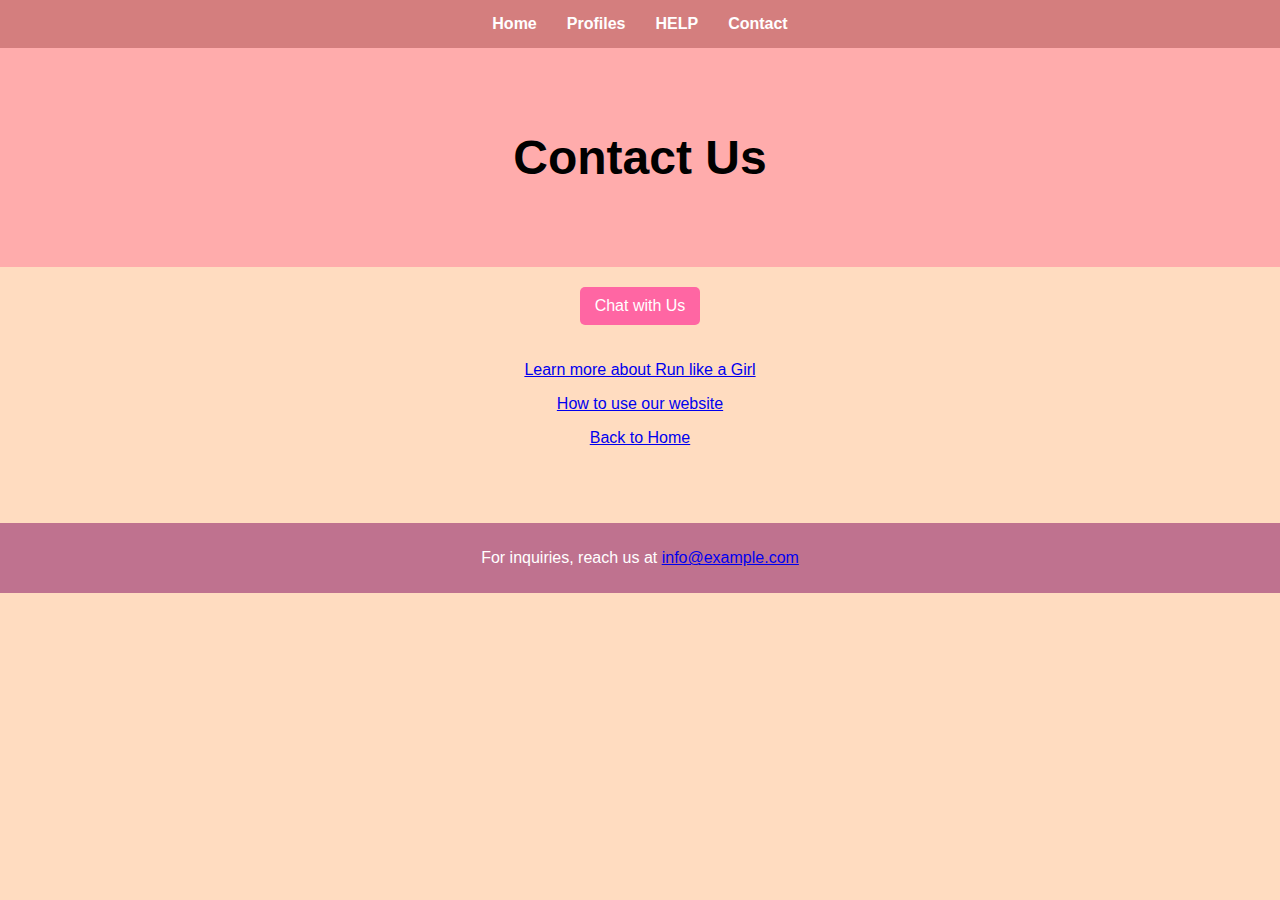
==== Html/contact.html @ 9d0a4e83 "add" ====
<!DOCTYPE html>
<html lang="en">
<head>
    <meta charset="UTF-8">
    <meta name="viewport" content="width=device-width, initial-scale=1.0">
    <title>Contact Us</title>
    <link rel="stylesheet" href="../css/style.css">
</head>
<body>

    <!-- Navigation Bar -->
    <nav>
        <ul>
            <li><a href="../index.html">Home</a></li>
            <li><a href="../Html/profiles.html">Profiles</a></li>
            <li><a href="../Html/help.html">HELP</a></li>
            <li><a href="../Html/contact.html">Contact</a></li>
        </ul>
    </nav>

    <!-- Header -->
    <header>
        <h1>Contact Us</h1>
    </header>



        <!-- Chat Button -->
        <button class="chat-btn" onclick="toggleChat()">Chat with Us</button>

        <!-- Chat Box -->
        <div class="chat-box" id="chatBox">
            <div class="chat-header">
                <span>Chat with Us</span>
                <button class="close-btn" onclick="toggleChat()">X</button>
            </div>
            <div class="chat-messages" id="chatMessages"></div>
            <input type="text" id="chatInput" placeholder="Type a message..." onkeypress="sendMessage(event)">
        </div>
    </section>

    
    <!-- link tap -->
    <section class="content">
        <p><a href="firstcard.html">Learn more about Run like a Girl</a></p>
        <p><a href="secondcard.html">How to use our website</a></p>
        <p><a href="../index.html">Back to Home</a></p>
    </section>

    <!-- Footer -->
    <footer>
        <p>For inquiries, reach us at <a href="mailto:info@example.com">info@example.com</a></p>
    </footer>

    <script>
        function toggleChat() {
            var chatBox = document.getElementById("chatBox");
            chatBox.style.display = chatBox.style.display === "block" ? "none" : "block";
        }

        function sendMessage(event) {
            if (event.key === "Enter") {
                var input = document.getElementById("chatInput");
                var message = input.value.trim();
                if (message !== "") {
                    var chatMessages = document.getElementById("chatMessages");
                    var msgElement = document.createElement("div");
                    msgElement.className = "user-message";
                    msgElement.textContent = message;
                    chatMessages.appendChild(msgElement);
                    input.value = "";
                    chatMessages.scrollTop = chatMessages.scrollHeight;
                }
            }
        }

        
    </script>

</body>
</html>
---- css/style.css ----
/* General Styles */
body {
    font-family: Arial, sans-serif;
    margin: 0;
    padding: 0;
    background-color: #ffdcc0;
    text-align: center;
}



/* Navigation Bar */
nav {
    background-color: #d47e7e;
    padding: 15px;
}

nav ul {
    list-style: none;
    padding: 0;
    margin: 0;
    display: flex;
    justify-content: center;
}

nav ul li {
    margin: 0 15px;
}

nav ul li a {
    text-decoration: none;
    color: white;
    font-weight: bold;
}

/* Header */
header {
    background-color: #ffacac;
    padding: 50px;
    color: rgb(0, 0, 0);
    font-size: 24px;
    font-weight: bold;
}



/* search bar */

.search-bar {
    position: relative;
    width: 300px;
    display: flex;
    justify-content: flex-start;
    align-items: center;
    margin-right: auto;
  }
  
  .search-bar input {
    width: 100%;
    padding: 10px 20px;
    border-radius: 50px; /* Rounded corners */
    border: none;
    outline: none;
    background-color: rgb(235, 178, 172);
    box-shadow: 0px 2px 5px rgb(223, 165, 165); /* Subtle shadow */
    font-size: 16px;
  }
  
  .search-bar button {
    position: absolute;
    right: 10px;
    top: 50%;
    transform: translateY(-30%);
    background: none;
    border: none;
    outline: none;
    cursor: pointer;
  }
  
  .search-bar button img {
    width: 16px;
    height: 16px;
  }


  #logo {
    width: 150px;
    display: block;
    margin-right: 200px;

  }

  
  

/* Main Content */
.content {
    padding: 20px;
}

.card-container {
    display: flex;
    justify-content: center;
    gap: 20px;
    margin-top: 20px;
}

/* Clickable Cards */
.card {
    display: block;
    width: 400px;
    padding: 20px;
    background-color: white;
    color: black;
    text-decoration: none;
    font-size: 18px;
    text-align: center;
    border-radius: 10px;
    transition: 0.3s;
    box-shadow: 2px 2px 10px rgba(0, 0, 0, 0.1);
}

.card:hover {
    background-color: #ffccdd;
    transform: scale(1.05);
}

/* Footer */
footer {
    margin-top: 40px;
    background-color: #bf728f;
    color: white;
    padding: 10px;
}

/* Chat Button */
.chat-btn {
    background-color: #ff66a3;
    color: white;
    padding: 10px 15px;
    border: none;
    cursor: pointer;
    border-radius: 5px;
    font-size: 16px;
    margin-top: 20px;
}

.chat-btn:hover {
    background-color: #ff3385;
}

/* Chat Box */
.chat-box {
    display: none;
    position: fixed;
    bottom: 20px;
    right: 20px;
    width: 300px;
    background: white;
    border-radius: 10px;
    box-shadow: 0 0 10px rgba(0, 0, 0, 0.2);
    overflow: hidden;
}

.chat-header {
    background-color: #ff66a3;
    color: white;
    padding: 10px;
    text-align: center;
    font-weight: bold;
    position: relative;
}

.close-btn {
    position: absolute;
    right: 10px;
    background: none;
    border: none;
    color: white;
    font-size: 18px;
    cursor: pointer;
}

.chat-messages {
    height: 200px;
    padding: 10px;
    overflow-y: auto;
    background: #fff0f5;
    display: flex;
    flex-direction: column;
}

.user-message {
    background-color: #fabce4;
    color: black;
    padding: 8px;
    border-radius: 5px;
    margin: 5px;
    text-align: left;
}

#chatInput {
    width: 100%;
    padding: 10px;
    border: none;
    border-top: 1px solid #dddddd;
    outline: none;
}
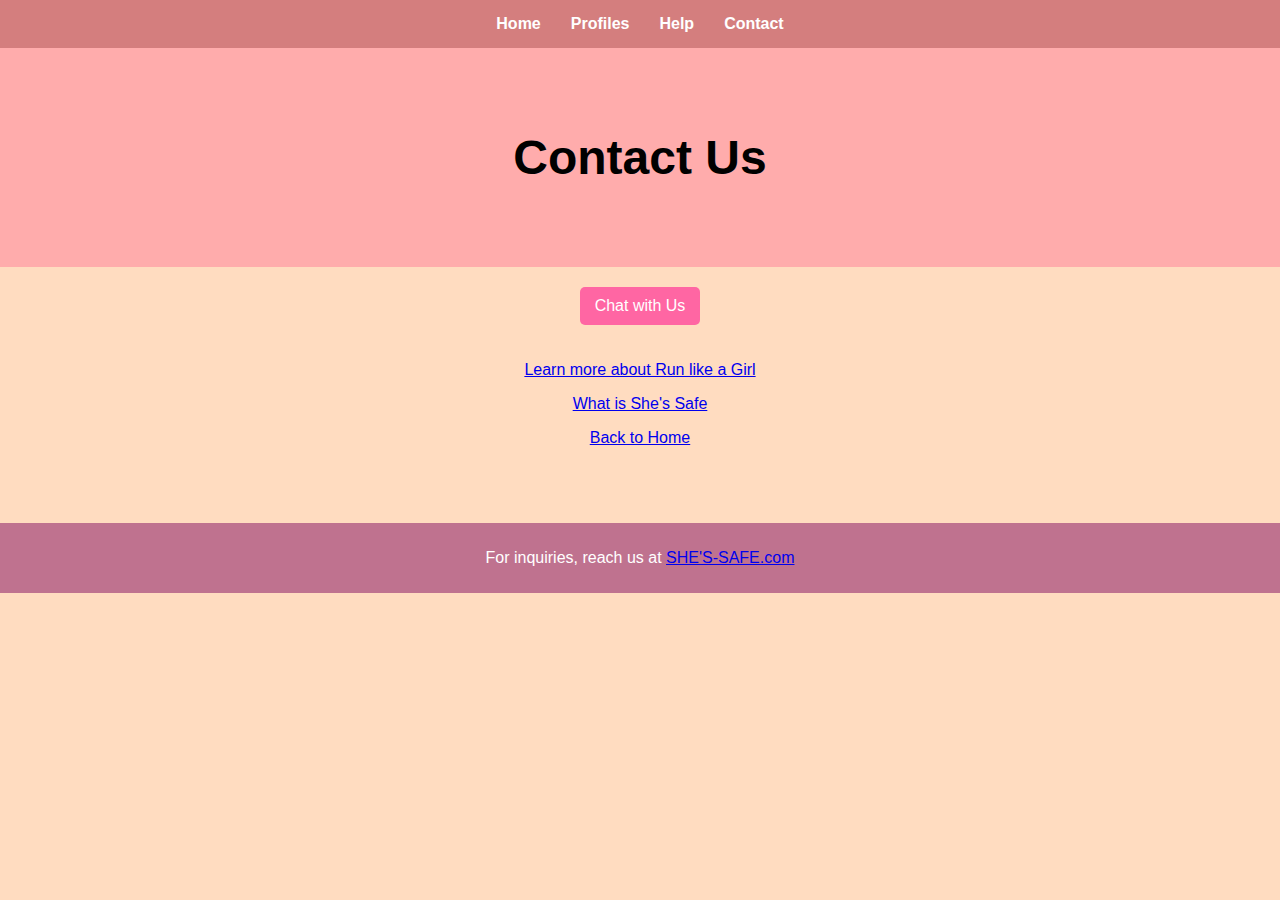
==== commit df4dec14: "organizing code" ====
--- a/Html/contact.html
+++ b/Html/contact.html
@@ -1,81 +1,83 @@
 <!DOCTYPE html>
 <html lang="en">
-<head>
+  <head>
     <meta charset="UTF-8">
     <meta name="viewport" content="width=device-width, initial-scale=1.0">
     <title>Contact Us</title>
     <link rel="stylesheet" href="../css/style.css">
-</head>
-<body>
-
+  </head>
+  <body>
     <!-- Navigation Bar -->
     <nav>
-        <ul>
-            <li><a href="../index.html">Home</a></li>
-            <li><a href="../Html/profiles.html">Profiles</a></li>
-            <li><a href="../Html/help.html">HELP</a></li>
-            <li><a href="../Html/contact.html">Contact</a></li>
-        </ul>
+      <ul>
+        <li>
+          <a href="../index.html">Home</a>
+        </li>
+        <li>
+          <a href="../Html/profiles.html">Profiles</a>
+        </li>
+        <li>
+          <a href="../Html/help.html">Help</a>
+        </li>
+        <li>
+          <a href="../Html/contact.html">Contact</a>
+        </li>
+      </ul>
     </nav>
-
     <!-- Header -->
     <header>
-        <h1>Contact Us</h1>
+      <h1>Contact Us</h1>
     </header>
-
-
-
-        <!-- Chat Button -->
-        <button class="chat-btn" onclick="toggleChat()">Chat with Us</button>
-
-        <!-- Chat Box -->
-        <div class="chat-box" id="chatBox">
-            <div class="chat-header">
-                <span>Chat with Us</span>
-                <button class="close-btn" onclick="toggleChat()">X</button>
-            </div>
-            <div class="chat-messages" id="chatMessages"></div>
-            <input type="text" id="chatInput" placeholder="Type a message..." onkeypress="sendMessage(event)">
-        </div>
+    <!-- Chat Button -->
+    <button class="chat-btn" onclick="toggleChat()">Chat with Us</button>
+    <!-- Chat Box -->
+    <div class="chat-box" id="chatBox">
+      <div class="chat-header">
+        <span>Chat with Us</span>
+        <button class="close-btn" onclick="toggleChat()">X</button>
+      </div>
+      <div class="chat-messages" id="chatMessages"></div>
+      <input type="text" id="chatInput" placeholder="Type a message..." onkeypress="sendMessage(event)">
+    </div>
     </section>
-
-    
     <!-- link tap -->
     <section class="content">
-        <p><a href="firstcard.html">Learn more about Run like a Girl</a></p>
-        <p><a href="secondcard.html">How to use our website</a></p>
-        <p><a href="../index.html">Back to Home</a></p>
+      <p>
+        <a href="firstcard.html">Learn more about Run like a Girl</a>
+      </p>
+      <p>
+        <a href="secondcard.html">What is She's Safe</a>
+      </p>
+      <p>
+        <a href="../index.html">Back to Home</a>
+      </p>
     </section>
-
     <!-- Footer -->
     <footer>
-        <p>For inquiries, reach us at <a href="mailto:info@example.com">info@example.com</a></p>
+      <p>For inquiries, reach us at <a href="mailto:SHE'S-SAFE.com">SHE'S-SAFE.com</a>
+      </p>
     </footer>
+    <script>
+      function toggleChat() {
+        var chatBox = document.getElementById("chatBox");
+        chatBox.style.display = chatBox.style.display === "block" ? "none" : "block";
+      }
 
-    <script>
-        function toggleChat() {
-            var chatBox = document.getElementById("chatBox");
-            chatBox.style.display = chatBox.style.display === "block" ? "none" : "block";
+      function sendMessage(event) {
+        if (event.key === "Enter") {
+          var input = document.getElementById("chatInput");
+          var message = input.value.trim();
+          if (message !== "") {
+            var chatMessages = document.getElementById("chatMessages");
+            var msgElement = document.createElement("div");
+            msgElement.className = "user-message";
+            msgElement.textContent = message;
+            chatMessages.appendChild(msgElement);
+            input.value = "";
+            chatMessages.scrollTop = chatMessages.scrollHeight;
+          }
         }
-
-        function sendMessage(event) {
-            if (event.key === "Enter") {
-                var input = document.getElementById("chatInput");
-                var message = input.value.trim();
-                if (message !== "") {
-                    var chatMessages = document.getElementById("chatMessages");
-                    var msgElement = document.createElement("div");
-                    msgElement.className = "user-message";
-                    msgElement.textContent = message;
-                    chatMessages.appendChild(msgElement);
-                    input.value = "";
-                    chatMessages.scrollTop = chatMessages.scrollHeight;
-                }
-            }
-        }
-
-        
+      }
     </script>
-
-</body>
-</html>
+  </body>
+</html>